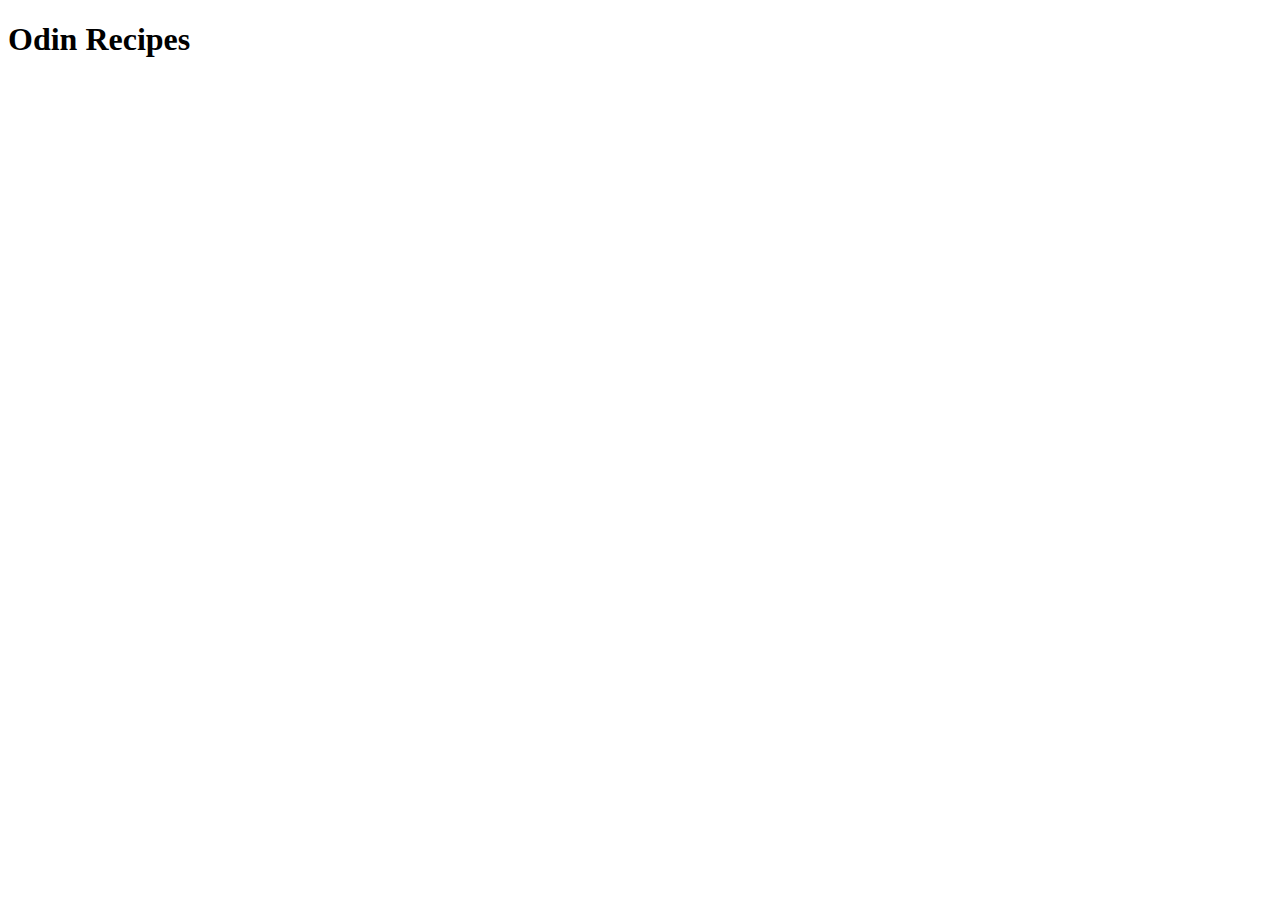
==== index.html @ ccbcc37f "Add README.md and index.html with header" ====
<!DOCTYPE html>
<html lang="en">
  <head>
    <meta charset="UTF-8" />
    <meta name="viewport" content="width=device-width, initial-scale=1.0" />
    <title>Odin Recipes</title>
  </head>
  <body>
    <h1>Odin Recipes</h1>
  </body>
</html>
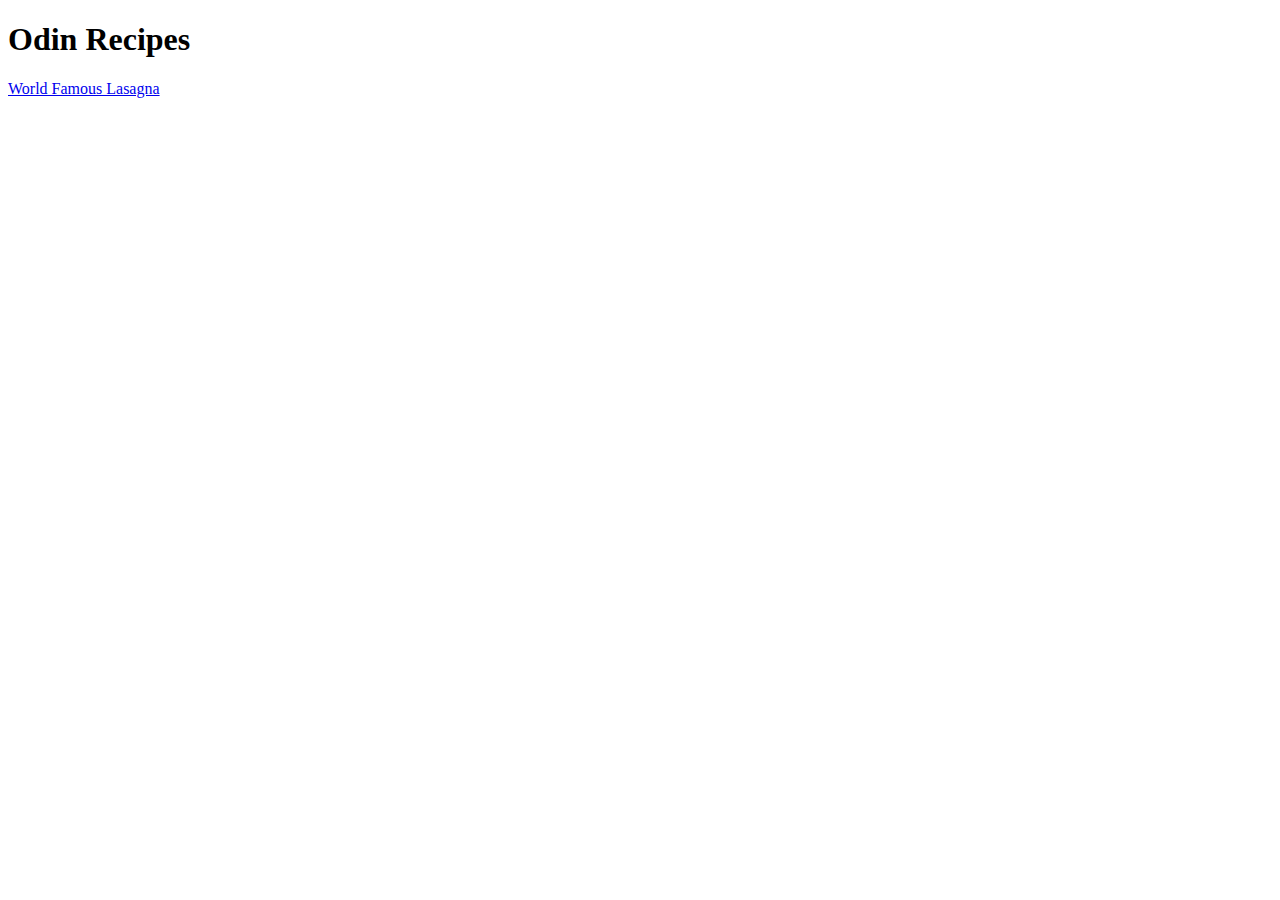
==== commit c885dcdb: "Add link to lasagna.html" ====
--- a/index.html
+++ b/index.html
@@ -7,5 +7,6 @@
   </head>
   <body>
     <h1>Odin Recipes</h1>
+    <a href="/recipes/lasagna.html">World Famous Lasagna</a>
   </body>
 </html>
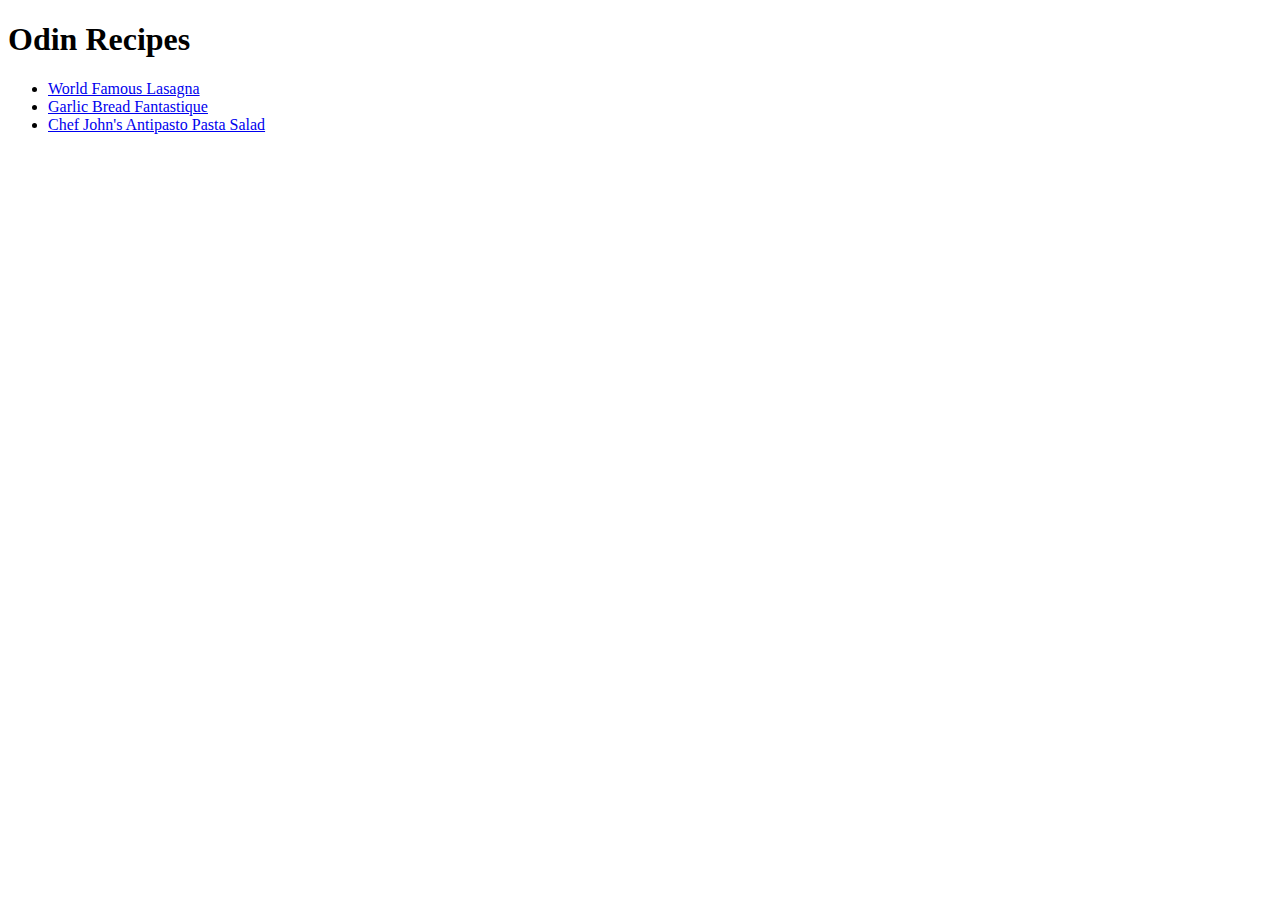
==== commit 13eca784: "Create antipasto-salad.html and add links to index.html" ====
--- a/index.html
+++ b/index.html
@@ -7,6 +7,14 @@
   </head>
   <body>
     <h1>Odin Recipes</h1>
-    <a href="/recipes/lasagna.html">World Famous Lasagna</a>
+    <ul>
+      <li><a href="/recipes/lasagna.html">World Famous Lasagna</a></li>
+      <li><a href="/recipes/garlic-bread.html">Garlic Bread Fantastique</a></li>
+      <li>
+        <a href="/recipes/antipasto-salad.html"
+          >Chef John's Antipasto Pasta Salad</a
+        >
+      </li>
+    </ul>
   </body>
 </html>
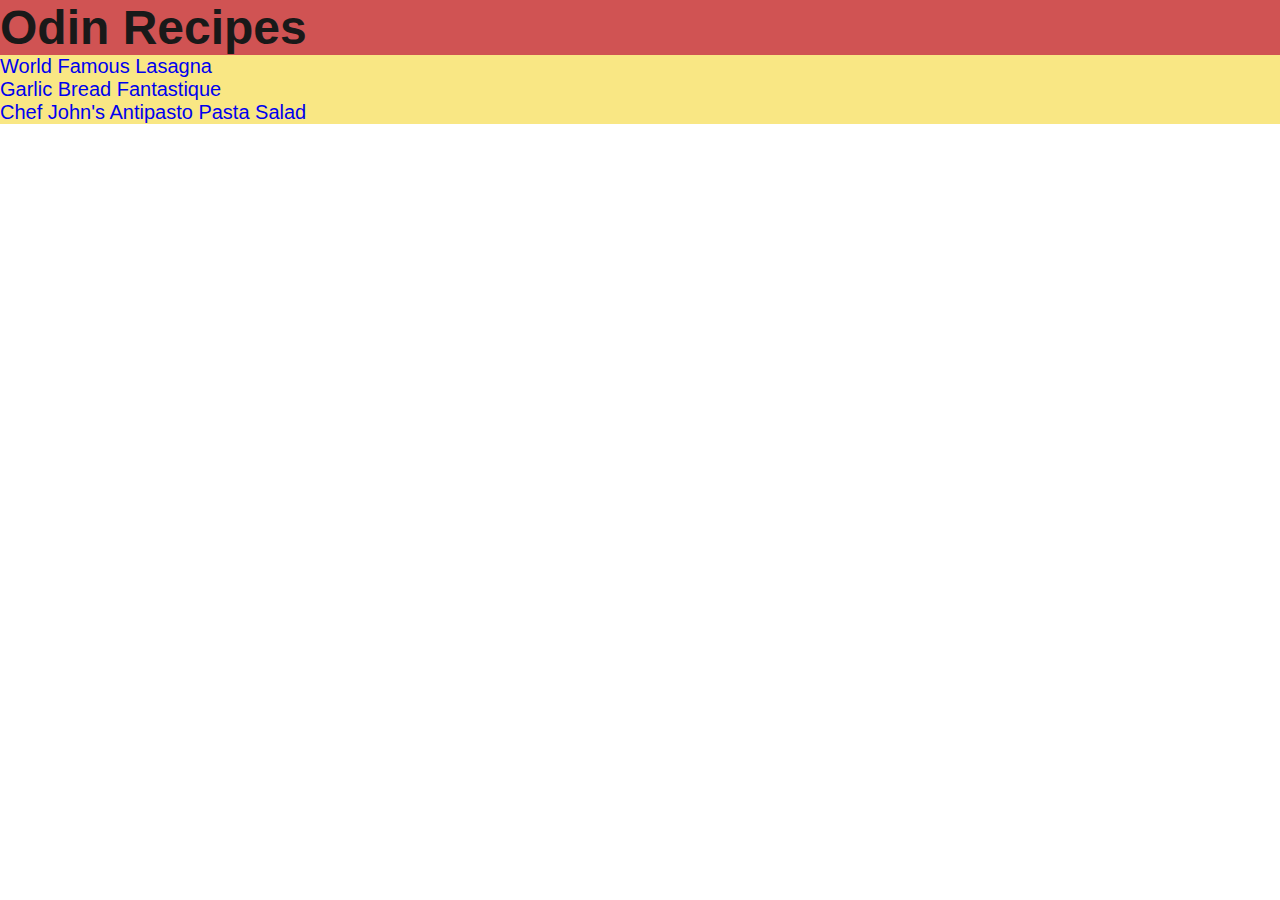
==== commit f2b801be: "Fix broken links to images" ====
--- a/index.html
+++ b/index.html
@@ -4,14 +4,23 @@
     <meta charset="UTF-8" />
     <meta name="viewport" content="width=device-width, initial-scale=1.0" />
     <title>Odin Recipes</title>
+    <link rel="stylesheet" href="style.css" />
   </head>
   <body>
-    <h1>Odin Recipes</h1>
+    <h1 class="main-header">Odin Recipes</h1>
     <ul>
-      <li><a href="/recipes/lasagna.html">World Famous Lasagna</a></li>
-      <li><a href="/recipes/garlic-bread.html">Garlic Bread Fantastique</a></li>
       <li>
-        <a href="/recipes/antipasto-salad.html"
+        <a href="/recipes/lasagna.html" class="main-page-item"
+          >World Famous Lasagna</a
+        >
+      </li>
+      <li>
+        <a href="/recipes/garlic-bread.html" class="main-page-item"
+          >Garlic Bread Fantastique</a
+        >
+      </li>
+      <li>
+        <a href="/recipes/antipasto-salad.html" class="main-page-item"
           >Chef John's Antipasto Pasta Salad</a
         >
       </li>
--- a/style.css
+++ b/style.css
@@ -0,0 +1,63 @@
+* {
+  padding: 0;
+  margin: 0;
+  box-sizing: border-box;
+}
+
+ul,
+a {
+  text-decoration: none;
+}
+
+img {
+  width: 500px;
+  height: auto;
+}
+
+html {
+  font-family: 'Lucida Sans', 'Lucida Sans Regular', 'Lucida Grande',
+    'Lucida Sans Unicode', Geneva, Verdana, sans-serif;
+  color: #191919;
+}
+
+.main-header {
+  font-size: 48px;
+  background-color: #d05353;
+}
+
+ul {
+  background-color: #f9e784;
+}
+
+.main-page-item {
+  font-size: 20px;
+}
+
+h1.recipe-heading {
+  background-color: #d05353;
+}
+
+a.return-home {
+  display: block;
+  color: #d05353;
+}
+
+h3.recipe-description {
+  font-size: 20px;
+}
+
+p.recipe-instructions {
+  font-size: 18px;
+}
+
+h4.recipe-directions {
+  background-color: #f9e784;
+}
+
+.recipe-ul {
+  background-color: #f1e8b8;
+}
+
+.recipe-ol {
+  background-color: #e58f65;
+}
